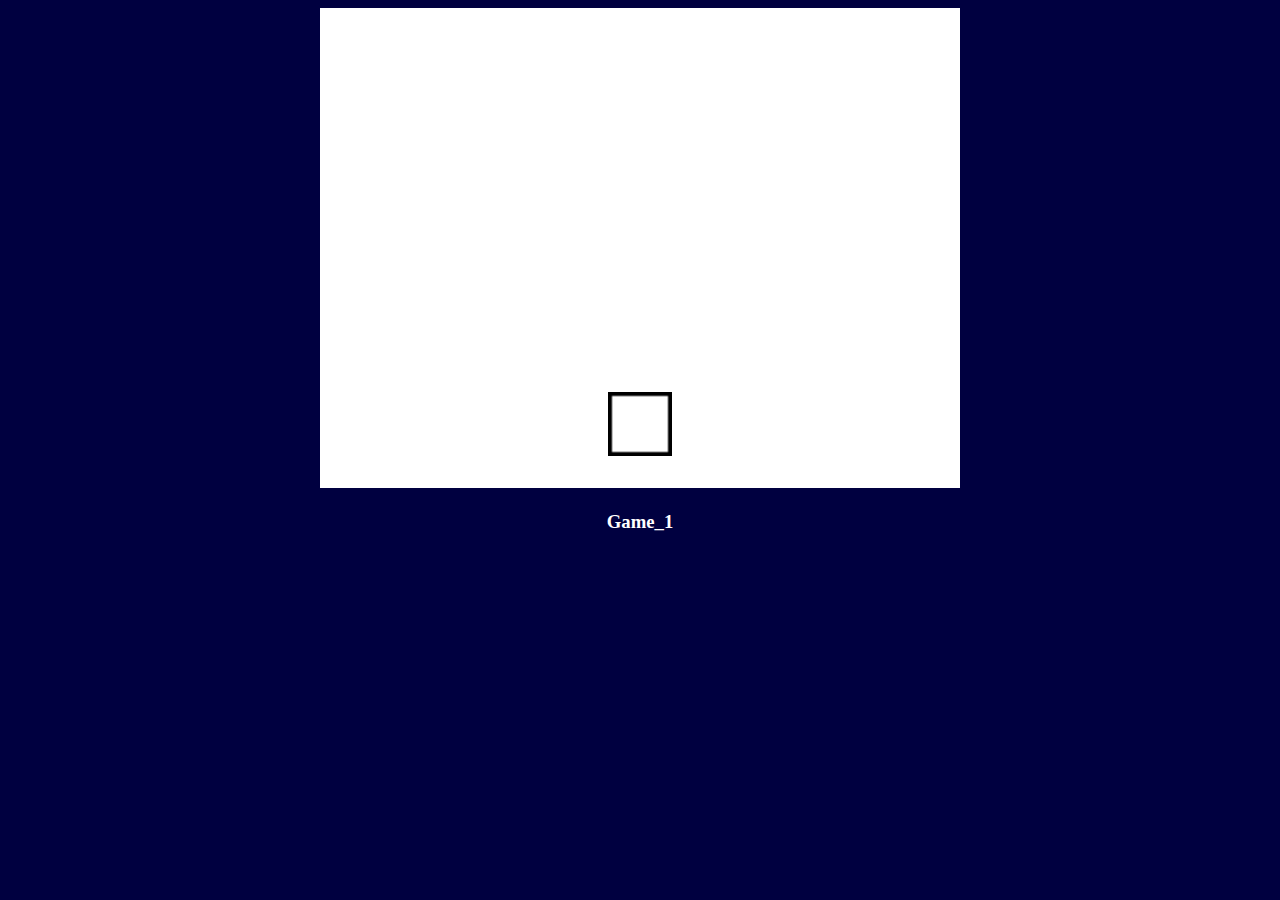
==== index.html @ e68921a7 "First Commit" ====
<!DOCTYPE HTML>
<html>

<head>
	<title>Game_1</title>
	<link rel="stylesheet" type="text/css" href="style.css"/>
</head>

<body>
	<div id="content">
		<div id="loading"><h3>Loading...</h3></div>
	</div>
	
	<div id="info">
		<h3> Game_1</h3>
	</div>
	
	<script src="jquery-1.11.3.min.js"></script>
	<script src="load.js"></script>
	<script src="input.js"></script>
	<script src="main.js"></script>
</body>

</html>
---- style.css ----
body {
	color: #ffffff;
	background-color: #000040;	
}

#content, #info{
	width:100%;
	text-align:center;
}

canvas {
	display: inline;	
	-ms-interpolation-mode: nearest-neighbor;
}
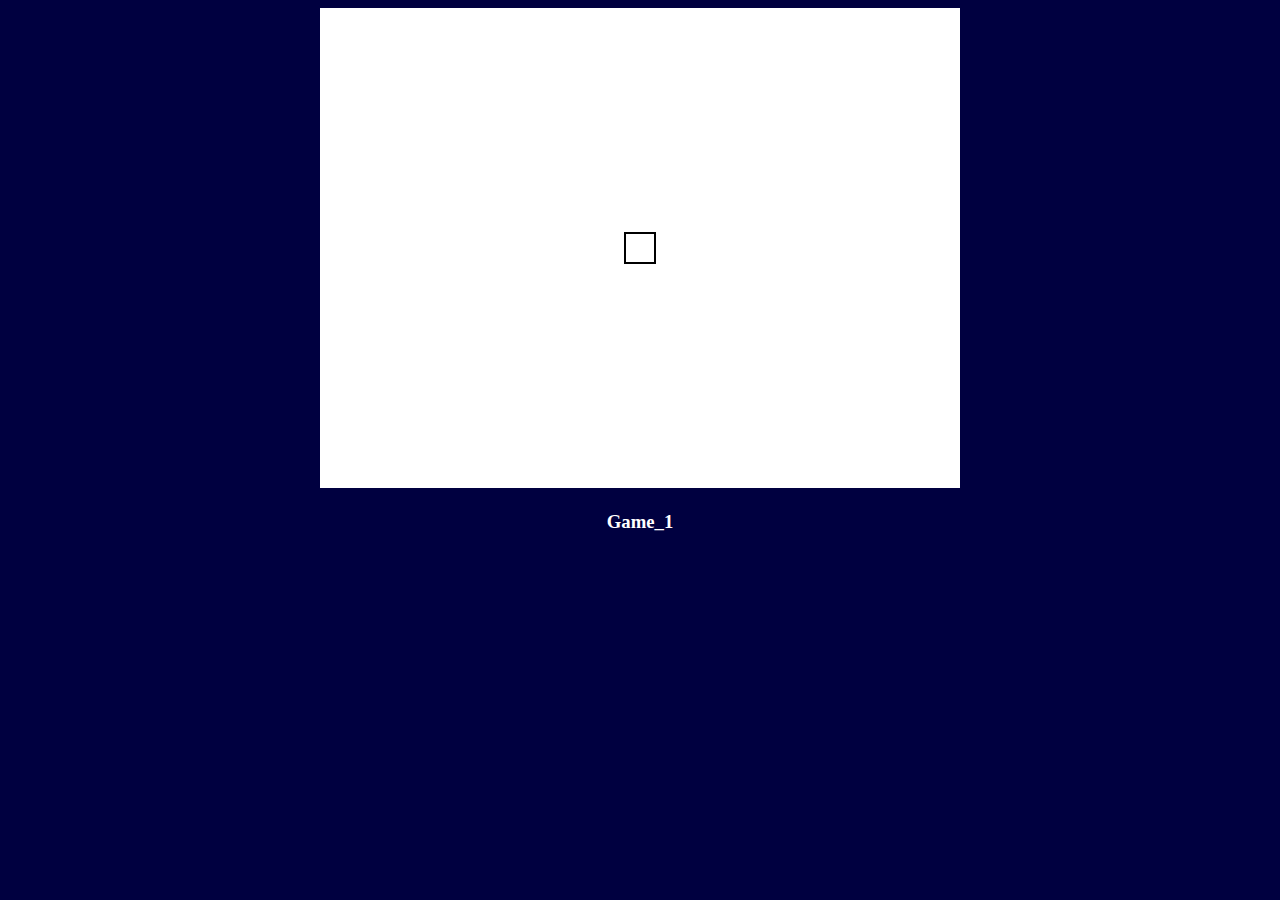
==== commit 75c3e4a6: "Player movement" ====
--- a/index.html
+++ b/index.html
@@ -9,15 +9,24 @@
 <body>
 	<div id="content">
 		<div id="loading"><h3>Loading...</h3></div>
+		<canvas id="canvas" width="0" height="0">
+			Your browser does not support Canvas :(
+		</canvas>
 	</div>
 	
 	<div id="info">
 		<h3> Game_1</h3>
 	</div>
 	
-	<script src="jquery-1.11.3.min.js"></script>
+	<!-- lib -->
+	<script src="lib/jquery-1.11.3.min.js"></script>
+	<script src="lib/PxLoader.js"></script>
+	<script src="lib/PxLoaderImage.js"></script>
+	
+	<!-- code -->
 	<script src="load.js"></script>
 	<script src="input.js"></script>
+	<script src="game.js"></script>
 	<script src="main.js"></script>
 </body>
 
--- a/style.css
+++ b/style.css
@@ -9,6 +9,10 @@
 }
 
 canvas {
-	display: inline;	
+	display: inline;
+	image-rendering: optimizeSpeed;
+	image-rendering: -moz-crisp-edges;
+	image-rendering: -webkit-optimize-contrast;
+	image-rendering: optimize-contrast;
 	-ms-interpolation-mode: nearest-neighbor;
 }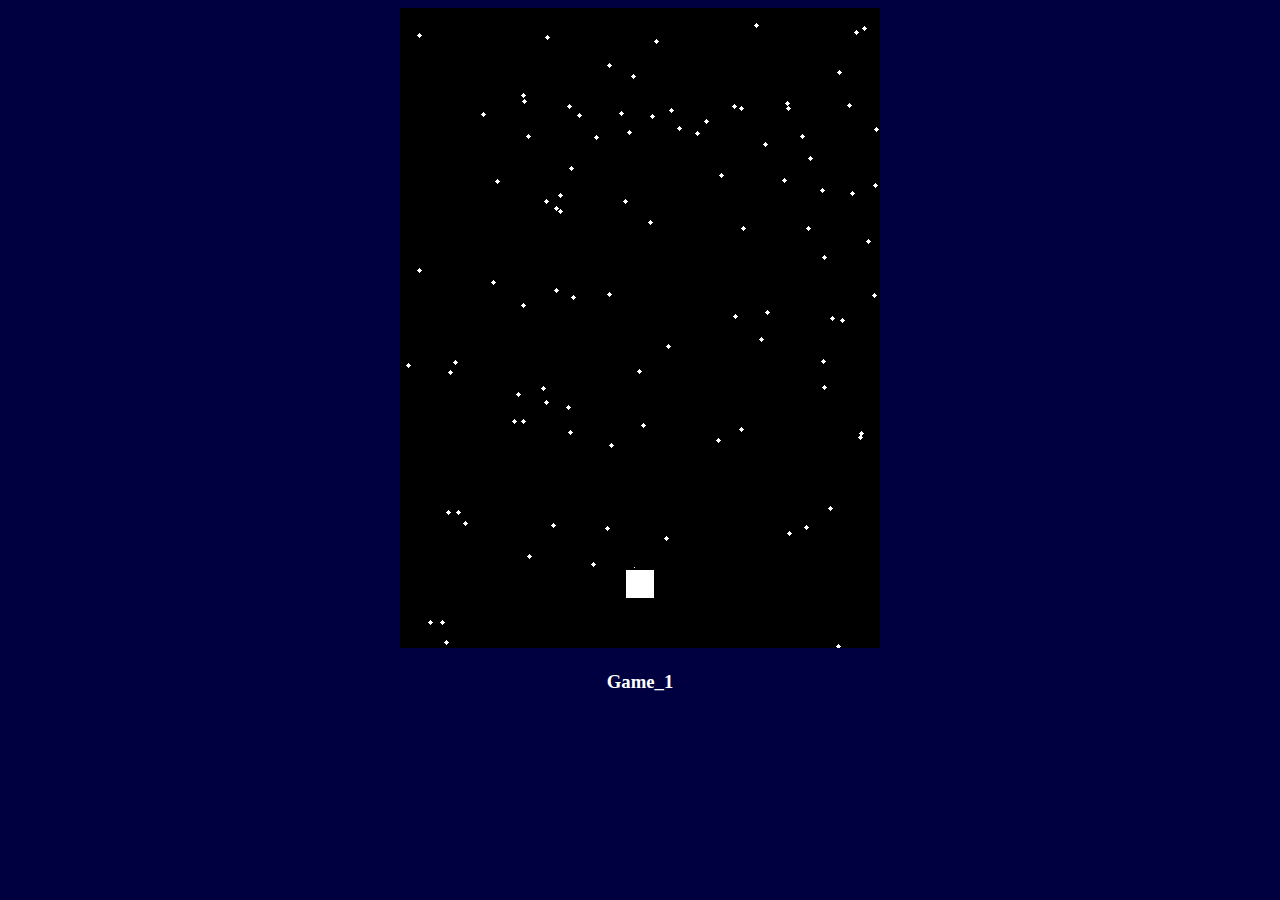
==== commit 8938dcfa: "Added entities and enemies" ====
--- a/index.html
+++ b/index.html
@@ -27,6 +27,7 @@
 	<script src="load.js"></script>
 	<script src="input.js"></script>
 	<script src="game.js"></script>
+	<script src="entity.js"></script>
 	<script src="main.js"></script>
 </body>
 
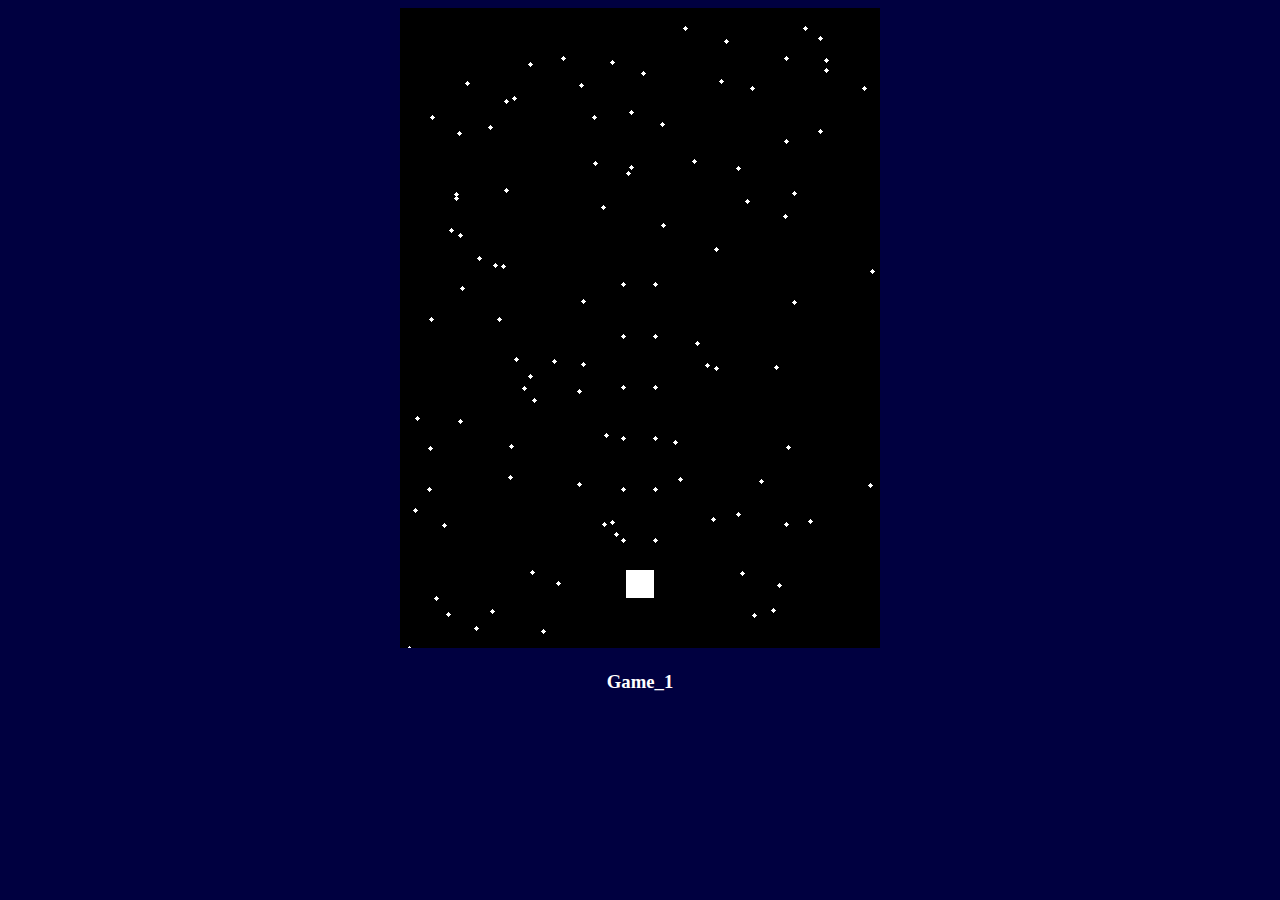
==== commit 765c3c93: "Bullets and Collisions. Refactoring." ====
--- a/index.html
+++ b/index.html
@@ -28,6 +28,9 @@
 	<script src="input.js"></script>
 	<script src="game.js"></script>
 	<script src="entity.js"></script>
+		<script src="player.js"></script>
+		<script src="enemy.js"></script>
+		<script src="bullet.js"></script>
 	<script src="main.js"></script>
 </body>
 
